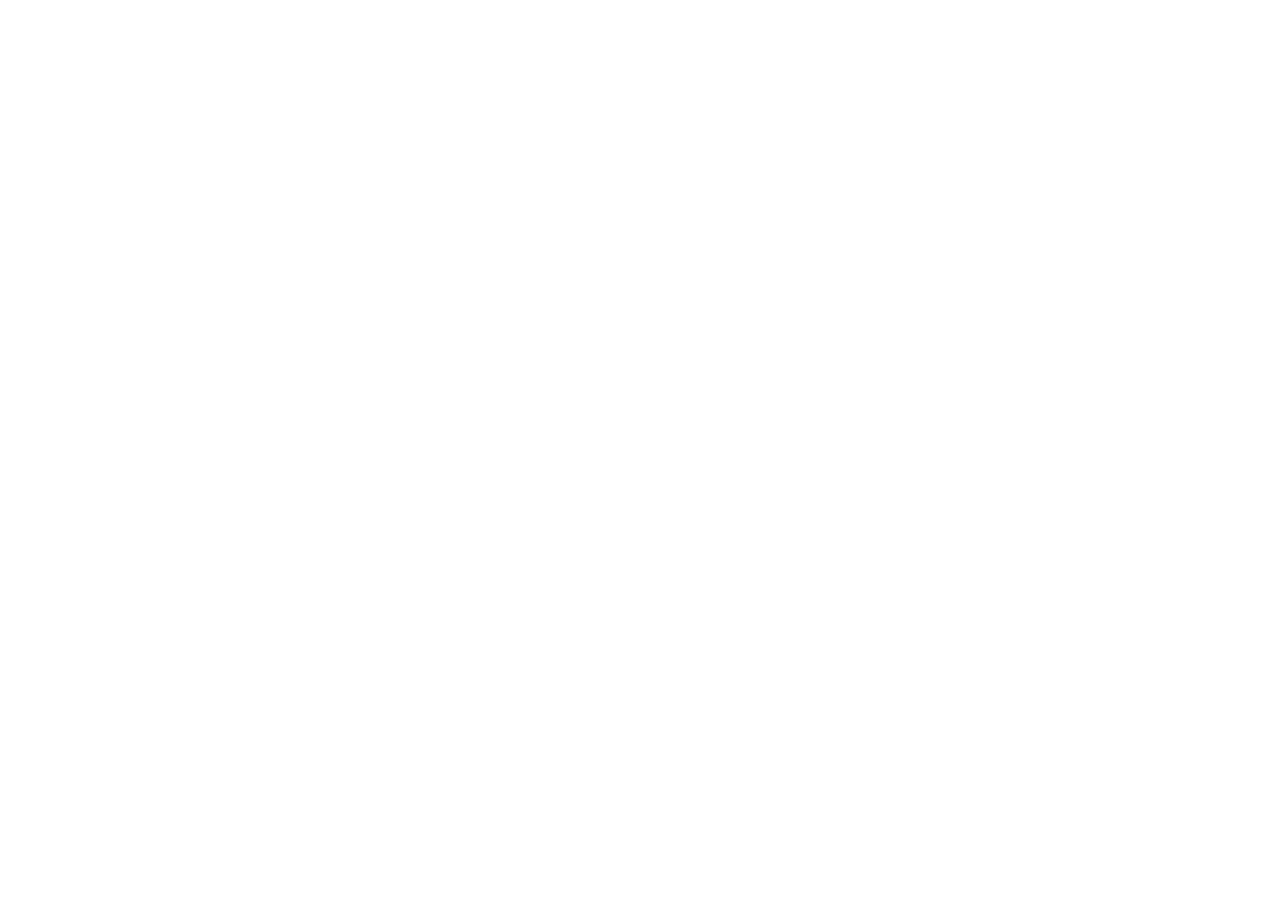
==== inst/client/index.html @ e7cb751b "initiate backend api" ====
<!doctype html>
<html lang="en">
  <head>
    <meta charset="UTF-8" />
    <link rel="icon" type="image/svg+xml" href="/favicon.svg" />
    <meta name="viewport" content="width=device-width, initial-scale=1.0" />
    <title>trireme</title>
    <script type="module" crossorigin src="/assets/index--BkkHNsN.js"></script>
    <link rel="stylesheet" crossorigin href="/assets/index-CRn3MVsg.css">
  </head>
  <body>
    <div id="root"></div>
  </body>
</html>
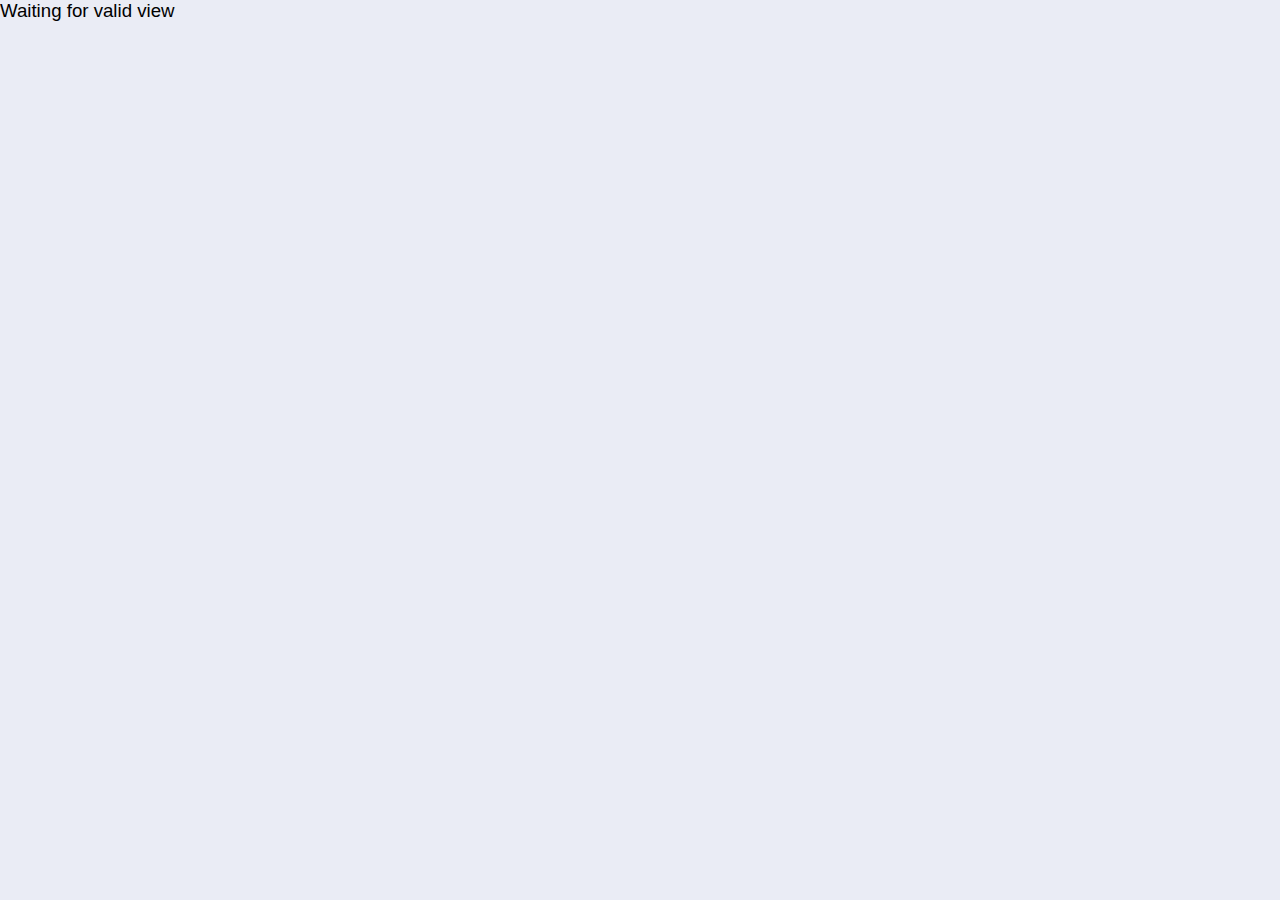
==== commit 980afec8: "update trireme" ====
--- a/inst/client/index.html
+++ b/inst/client/index.html
@@ -4,11 +4,14 @@
     <meta charset="UTF-8" />
     <link rel="icon" type="image/svg+xml" href="/favicon.svg" />
     <meta name="viewport" content="width=device-width, initial-scale=1.0" />
+    <link rel="stylesheet" href="./index.css"/>
     <title>trireme</title>
-    <script type="module" crossorigin src="/assets/index--BkkHNsN.js"></script>
-    <link rel="stylesheet" crossorigin href="/assets/index-CRn3MVsg.css">
   </head>
   <body>
     <div id="root"></div>
+    <script type="module">
+      import * as trireme from "./trireme.js"
+      trireme.render('root', trireme.getConfigFromAPI('http://localhost:8999/api/getState'))
+    </script>
   </body>
 </html>
--- a/inst/client/index.css
+++ b/inst/client/index.css
@@ -0,0 +1,554 @@
+:root {
+  /* neutral colours */
+  --control-neutral: #f3f4fb;
+  --neutral-2: #dee3ee; 
+  --neutral: #eaecf5;
+  --neutral-shade: #cccfdb;
+  --bg-menu: #dee3ee;
+  --border-menu: #cbd3e6;
+  --fg: #111111;
+  --primary: #0074D9;
+  --primary-border: #0074D9;
+  --secondary: #FFFFFF;
+  --secondary-border: #FFFFFF;
+  /* card */
+  --card-bg: #ffffff;
+  --card-menu-height: 3rem;
+  --card-border-radius: 0rem;
+  /* header */
+  --nav-height: 4rem;
+  --header-input-height: 2.5rem;
+  /* plot styling */
+  --plot-marked: #FF4136;
+  --plot-marked-tint: #ffe3e1;
+  --plot-selected: #0074D9;
+  --plot-selected-tint: #cbecff;
+  --plot-default: #BAC2CA;
+  --plot-hover: #FF851B;
+}
+
+* {
+  box-sizing: border-box;
+  padding: 0;
+  margin: 0;
+}
+
+body {
+  background: var(--neutral);
+  font-family: Arial;
+  font-size: 14pt;
+  font-color: var(--fg);
+  padding: 0;
+  margin: 0;
+}
+
+.clickable {
+  cursor: pointer;
+}
+
+.clickable:hover {
+  background: #dee3ee;
+}
+
+.c {
+  align-items: center;
+}
+
+.b {
+  align-items: bottom;
+}
+  
+
+.container {
+  margin-left: auto;
+  margin-right: auto;
+}
+
+.main {
+  min-height: 90vh;
+  gap: 0.5rem;
+  padding: 0.5rem;
+}
+
+.main-2-1 {
+  display: grid;
+  grid-template-columns: 1fr 1fr;
+  grid-template-rows: 1fr;
+}
+
+.main-3-2 {
+  grid-template-columns: 2fr 2fr 1fr;
+  grid-template-rows: 1fr 1fr;
+}
+
+.main-1-1 {
+  width: 50%;
+  grid-template-columns: 1fr;
+  grid-template-rows: 1fr;
+}
+
+/* layout */
+@media(min-width: 1218px) {
+  .container {
+    width: 1200px;
+  }
+
+  .main {
+    gap: 1rem;
+    margin-top: 1.5rem;
+    margin-bottom: 1.5rem;
+  }
+}
+
+.row {
+  display: flex;
+  flex-wrap: wrap;
+}
+
+.cl-1 {
+  width: 66%;
+}
+
+.cl-2 {
+  width: 33%;
+}
+
+.cl-6 {
+  flex: 0 0 50%;
+  max-width: 50%;
+}
+
+.cl-4 {
+  flex: 0 0 33%;
+  max-width: 33%;
+}
+
+.cl-8 {
+  max-width: 66%;
+  flex: 0 0 66%;
+}
+
+.cl-12 {
+  max-width: 100%;
+  flex: 0 0 100%;
+}
+
+.cl-6, .cl-4, .cl-8, .cl-12 {
+  position: relative;
+  width: 100%;
+  padding: 1rem;
+}
+
+/* Margins */
+
+.mt {
+  margin-top: 1rem;
+}
+
+.mb {
+  margin-bottom: 1rem;
+}
+
+.ml {
+  margin-left: 1rem;
+}
+
+.mr {
+  margin-right: 1rem;
+}
+
+/* header */
+
+header {
+  padding: 0rem 1rem;
+  height: var(--nav-height);
+  display: flex;
+  align-items: center;
+  justify-content: space-between;
+}
+
+.header__input {
+  height: var(--header-input-height);
+  font-size: 1.2rem;
+  border-radius: 1rem;
+  padding-left: 1.5rem;
+  transition: all 0.3s; 
+}
+
+.header__input:focus {
+  border-radius: 1rem 1rem 0rem 0rem ;
+}
+
+.header__input input:focus,
+.header__dropdown input:focus,
+.card__dropdown input:focus
+{
+  border-radius: 1rem 1rem 0rem 0rem ;
+}
+
+.header__dropdown input {
+  height: var(--header-input-height);
+  font-size: 1.2rem;
+  border-radius: 1rem;
+  padding-left: 0.5rem;
+  transition: all 0.3s; 
+}
+
+.header__dropdown::after {
+  position: relative;
+  right: 2rem;
+  content: '\25bc';
+}
+
+/* Card */
+
+.card {
+  overflow: hidden;
+  background: var(--card-bg);
+  border-radius: var(--card-border-radius);
+  display: inline-grid;
+  border: 1px solid var(--neutral-shade);
+}
+
+.card__content {
+  padding: 1rem;
+}
+.card input {
+  background: var(--neutral-2);
+  padding-left: 1rem;
+  border-radius: 1rem;
+}
+
+.card__dropdown input {
+  cursor: pointer;
+  border-radius: 1rem;
+  padding-left: 0.5rem;
+  transition: all 0.3s; 
+}
+
+.card__dropdown::after {
+  position: relative;
+  right: 2rem;
+  content: '\25bc';
+}
+
+/* tabmenu */
+.tabmenu {
+  height: 2.5rem;
+  display: flex;
+  color: #555;
+  padding: 0rem 1rem;
+}
+
+.tabmenu__link {
+  padding: 0.25rem 0.5rem;
+  cursor: pointer;
+  justify-content: center;
+  user-select: none;
+  transition: all 0.2s;
+  margin-bottom: 0.2rem;
+  border-bottom: 0.2rem solid #fff;
+}
+
+.tabmenu__link:hover {
+  background: var(--neutral);
+}
+
+.tabmenu__link--active {
+  color: #000;
+  border-bottom: 0.2rem solid var(--primary);
+}
+
+/* Input */
+button {
+  margin-left: 0.5rem;
+  padding-left: 0.5rem;
+  padding-right: 0.5rem;
+  padding-top: 0.25rem;
+  padding-bottom: 0.25rem;
+  font-size: 1rem;
+  cursor: pointer;
+  opacity: 0.8;
+}
+
+input {
+  width: 100%;
+  display: block;
+  padding-left: 0.5rem;
+  padding-right: 0.5rem;
+  padding-top: 0.25rem;
+  padding-bottom: 0.25rem;
+  font-size: 1.2rem;
+  font-size: 1rem;
+  margin:0;
+  border: 2px solid var(--secondary-border);
+  background: var(--secondary);
+  opacity: 0.8;
+}
+
+
+input:focus, input:hover, button:focus, button:hover {
+  opacity: 1;
+  outline: none;
+}
+
+.dropdown {
+  cursor: pointer;
+}
+
+.dropdown-label {
+  display: block;
+  padding-left: 0.5rem;
+  padding-bottom: 0.2rem;
+  font-weight: bold;
+}
+
+/* MISC - TODO: organise  */
+.clear {
+  border: 2px solid var(--secondary);
+  margin-left: 0;
+  display: 'inline-block';
+  background: var(--secondary-border);
+}
+
+.flex {
+  display: flex;
+}
+
+.component {
+  position: relative;
+}
+
+h1 {
+  font-size: 1.6rem;
+}
+
+.card__header {
+  padding: 1rem;
+}
+
+.card__header:after {
+  content:'';
+  display:block;
+  width: 10rem;
+  background:red;
+  margin-top: 1rem;
+  border-bottom: 0.1rem solid var(--border-menu);
+}
+
+.card__section {
+  padding-left: 1rem;
+  padding-top: 1rem;
+}
+
+.card__section:after {
+  content:'';
+  display:block;
+  width: 10rem;
+  background:red;
+  margin-top: 1rem;
+  margin-bottom: 0rem;
+  border-bottom: 0.1rem solid var(--border-menu);
+}
+
+.card__section:last-child:after {
+  content:'';
+  display:block;
+  width: 10rem;
+  background:red;
+  margin-top: 1rem;
+  margin-bottom: 0rem;
+  border-bottom: none;
+}
+
+
+.card__menu {
+  display: flex;
+  justify-content: space-between;
+}
+
+
+/* text */
+
+.font-sm {
+  font-size: 0.9rem;
+}
+
+/* table */ 
+
+.table-container {
+  padding-bottom: 1rem;
+  overflow-x: scroll;
+  margin: 1rem;
+}
+
+table {
+  border-collapse: collapse;
+  table-layout: fixed;
+}
+
+th {
+  text-align: left;
+}
+
+td {
+  text-align: center;
+}
+
+td, th {
+  background: #fff;
+  padding-left: 0.25rem;
+  padding-right: 0.25rem;
+  font-weight: 400;
+  max-width: 12rem;
+  overflow: hidden;
+  white-space: nowrap;
+  text-overflow: ellipsis;
+}
+
+.table__head {
+  padding: 0.5rem 0.25rem;
+  background-clip: padding-box;
+}
+
+.table__body {
+  padding: 0.25rem;
+}
+
+.table__body--selected {
+  background: var(--plot-marked-tint);
+}
+
+tr:hover {
+  background: var(--neutral);
+}
+
+th {
+  left: 0;
+  top: auto;
+  position: sticky;
+  margin: 0;
+}
+
+.position-relative {
+  position: relative;
+}
+
+.suggestions{
+  z-index: 1000;
+  background: #ffffff;
+  position: absolute;
+  display: block;
+  top: 100%;
+  left: 0;
+  min-width: 40rem;
+}
+
+.search-suggestion {
+  width: 100%;
+  display: block;
+  z-index: 10000;
+  font-size: 0.9rem;
+  border: none;
+  padding-left: 1.5rem;
+  text-align: left;
+  margin: 0;
+  border-radius: 0;
+}
+
+.search-suggestion:hover {
+  text-decoration: underline;
+}
+
+/* svg */
+
+/* dril */
+
+.drill__button {
+  margin-right: 0.25rem;
+  font-size: 0.8rem;
+  padding: 0.1rem 0.25rem;
+  border: 0;
+  background: var(--primary);
+  color: #ffffff;
+  text-decoration: none;
+}
+
+.drill__info {
+  width: 30rem;
+  white-space: nowrap;
+  overflow-x: hidden;
+  text-overflow: ellipsis;
+}
+
+/* list */
+.list {
+}
+
+.list__item {
+  cursor: pointer;
+  padding: 0.25rem;
+}
+
+.list__item--active {
+  background: var(--plot-selected-tint);
+}
+
+.list__item:hover {
+  background: var(--neutral);
+}
+
+/* graphic elemets */
+
+.dot {
+  display: inline-block;
+  width: 0.5rem;
+  height: 0.5rem;
+  margin: 0.1rem 0.25rem;
+}
+
+.dot--marked {
+  background: var(--plot-marked);
+}
+
+.dot--hover {
+  background: var(--plot-hover);
+}
+
+/* plot styling */
+
+.point {
+  fill: var(--plot-default);
+}
+
+.confint {
+  stroke: var(--plot-marked);
+}
+.point--marked {
+  fill: var(--plot-marked);
+}
+
+.point--selected {
+  fill: var(--plot-selected);
+}
+
+.point--hover {
+  fill: var(--plot-hover);
+}
+
+/* scroll bar */
+
+::-webkit-scrollbar {
+  width: 0.5rem;
+  height: 0.5rem;
+}
+
+::-webkit-scrollbar-track {
+  background: var(--control-neutral);
+
+}
+
+::-webkit-scrollbar-thumb {
+  background: var(--neutral-shade);
+}
+
